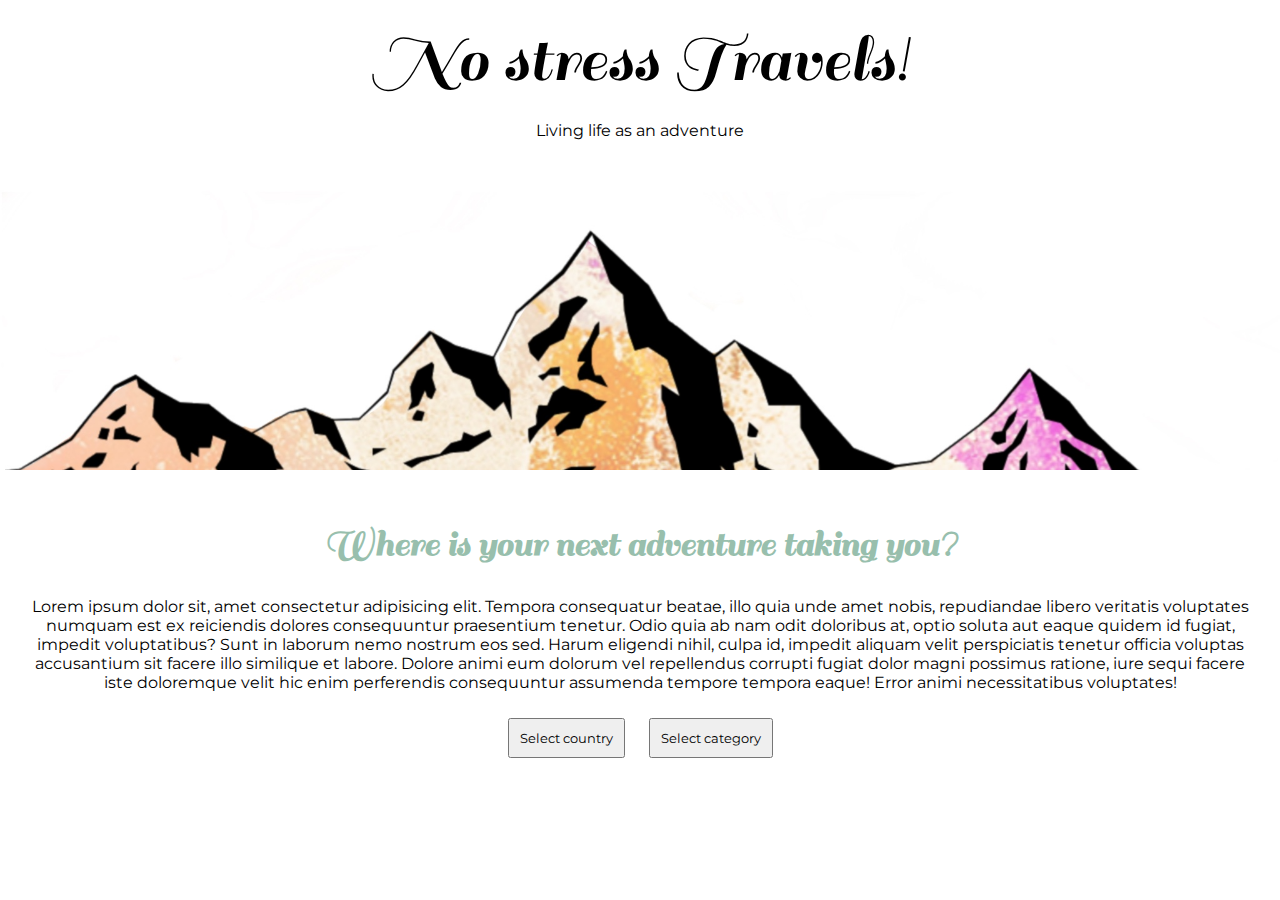
==== index.html @ 7b080c27 "data for pins" ====
<!DOCTYPE html>
<html>
  <head>
    <script src="http://www.webglearth.com/v2/api.js"></script>
    <script>
      function initialize() {
        var earth = new WE.map('earth_div');
        WE.tileLayer('http://{s}.tile.openstreetmap.org/{z}/{x}/{y}.png', {
          attribution: '© OpenStreetMap contributors',
        }).addTo(earth);
      }
    </script>
    <link
      href="https://fonts.googleapis.com/css2?family=Montserrat&family=Sail&display=swap"
      rel="stylesheet"
    />
    <link rel="stylesheet" href="style.css" />
    <title>No stress travel guide</title>
  </head>
  <section>
    <div class="header">
      <header id="header" class="header">
        <h1>No stress Travels!</h1>
        <p>Living life as an adventure</p>
      </header>
    </div>
  </section>
  <section class="intro">
    <h2>Where is your next adventure taking you?</h2>
    <p>Lorem ipsum dolor sit, amet consectetur adipisicing elit. Tempora consequatur beatae, illo quia unde amet nobis, repudiandae libero veritatis voluptates numquam est ex reiciendis dolores consequuntur praesentium tenetur. Odio quia ab nam odit doloribus at, optio soluta aut eaque quidem id fugiat, impedit voluptatibus? Sunt in laborum nemo nostrum eos sed. Harum eligendi nihil, culpa id, impedit aliquam velit perspiciatis tenetur officia voluptas accusantium sit facere illo similique et labore. Dolore animi eum dolorum vel repellendus corrupti fugiat dolor magni possimus ratione, iure sequi facere iste doloremque velit hic enim perferendis consequuntur assumenda tempore tempora eaque! Error animi necessitatibus voluptates!</p>
    <div>
      <button>Select country</button>
      <button>Select category</button>
    </div>
  </section>

  <body onload="initialize()">
    <div id="earth_div"></div>
  </body>
</html>
---- style.css ----
html {
  box-sizing: border-box;
}

*,
*:after,
*:before {
  box-sizing: inherit;
}

html,
body {
  padding: 0;
  margin: 0;
}
#earth_div {
  top: 0;
  right: 0;
  bottom: 0;
  left: 0;
  /*position: absolute !important;*/
}

/*
Bootstrap 4 breakpointy: 576px, 768px, 992px, 1200px
xs: (max-width: 575px)
sm: (min-width: 576px) and (max-width: 767px)
md: (min-width: 768px) and (max-width: 991px)
lg: (min-width: 992px) and (max-width: 1199px)
xl: (min-width: 1200px)

Barvy coral 
#98bfad - na zvyrazneni 
#ffc4b2 - coral light na pozadi 
#ffc4b241 - polopruhledne pozadi pod sekci 
#694a52 - pozadi navigace + border vizitka fotka 
*/

h1 {
  position: relative;
  font-family: 'Sail', cursive;
  font-weight: 400;
  text-align: center;
  color: black;
  font-size: 70px;
  margin: 20px;
}

h2 {
  position: relative;
  font-family: 'Sail', cursive;
  font-size: 38px;
  text-align: center;
  color: #98bfad;
}

body {
  font-family: 'Montserrat', sans-serif;
}

p {
  text-align: center;
}

.header {
  position: relative;
  height: 50vh;
  width: 100%;
  /*display: flex;
  align-items: center;
  justify-content: ;
  flex-direction: column;*/
  background-image: url(../images/mountain1.jpg);
  background-position: top;
  background-repeat: no-repeat;
  background-size: cover;
}

/*.header::before {
  content: '';
  position: absolute;
  top: 0px;
  right: 0px;
  bottom: 0px;
  left: 0px;
  opacity: 0.6;
}
*/

.intro {
  text-align: center;
  margin-left: auto;
  margin-right: auto;
  padding: 20px;
  font-family: 'Montserrat', sans-serif;
}

button {
  padding: 10px;
  margin: 10px;
  font-family: 'Montserrat', sans-serif;
}

button:hover {
  background-color: #98bfad;
}
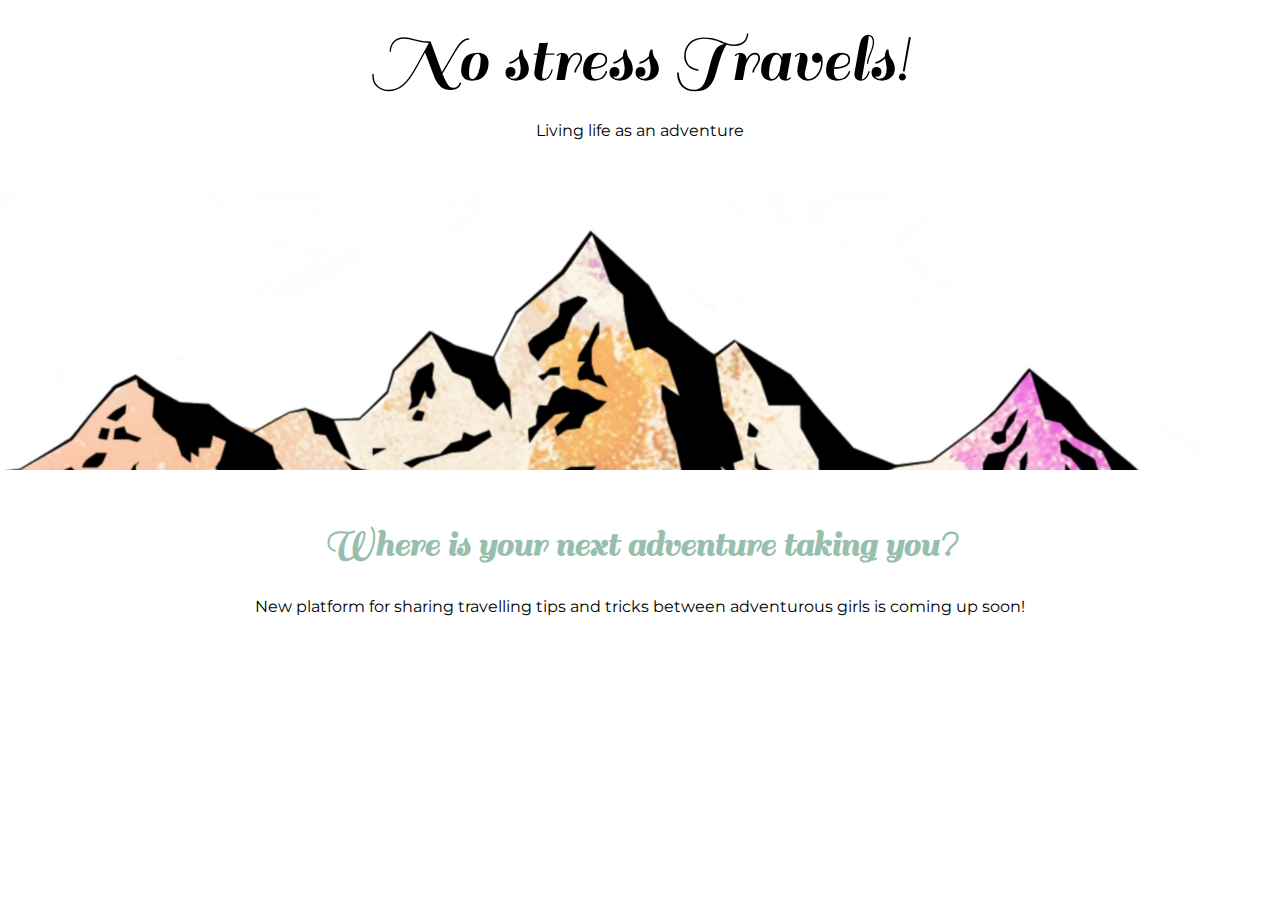
==== commit ac77bdcc: "update" ====
--- a/index.html
+++ b/index.html
@@ -27,11 +27,8 @@
   </section>
   <section class="intro">
     <h2>Where is your next adventure taking you?</h2>
-    <p>Lorem ipsum dolor sit, amet consectetur adipisicing elit. Tempora consequatur beatae, illo quia unde amet nobis, repudiandae libero veritatis voluptates numquam est ex reiciendis dolores consequuntur praesentium tenetur. Odio quia ab nam odit doloribus at, optio soluta aut eaque quidem id fugiat, impedit voluptatibus? Sunt in laborum nemo nostrum eos sed. Harum eligendi nihil, culpa id, impedit aliquam velit perspiciatis tenetur officia voluptas accusantium sit facere illo similique et labore. Dolore animi eum dolorum vel repellendus corrupti fugiat dolor magni possimus ratione, iure sequi facere iste doloremque velit hic enim perferendis consequuntur assumenda tempore tempora eaque! Error animi necessitatibus voluptates!</p>
-    <div>
-      <button>Select country</button>
-      <button>Select category</button>
-    </div>
+    <p> New platform for sharing travelling tips and tricks between adventurous girls is coming up soon! </p>
+
   </section>
 
   <body onload="initialize()">
